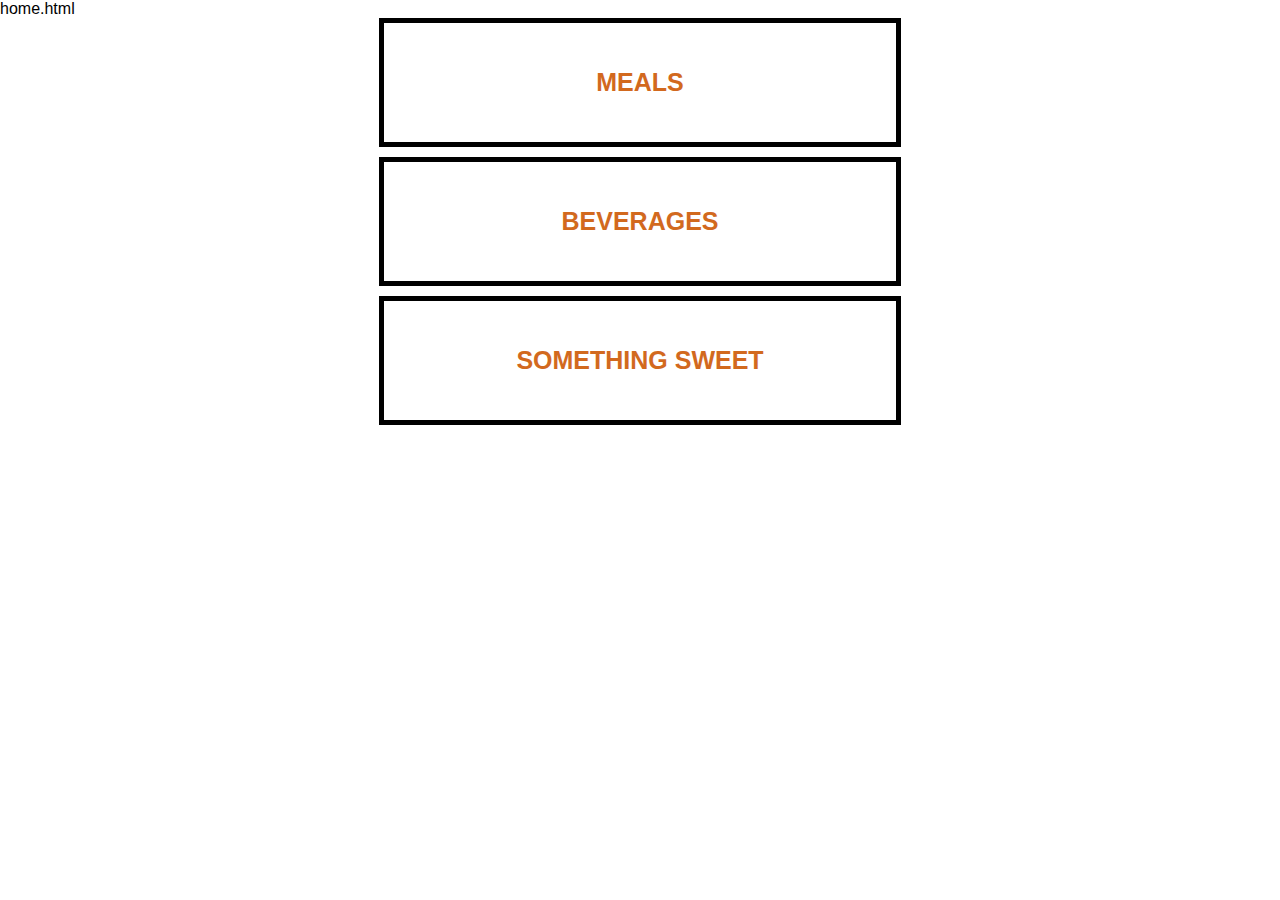
==== index.html @ 09a87086 "submisssion" ====
home.html
<!DOCTYPE html>
<html>
<head>
    <title>The Corner Grill</title>
    <link rel="stylesheet" href="style.css">
</head>
<body class="body-home">

<div id="home">

<div class="home-menu">

    <a href="meals.html" class="home-menu-item">
        <p>Meals</p>
    </a>

    <a href="Beverages.html" class="home-menu-item">
        <p>Beverages</p>
    </a>

    <a href="desserts.html" class="home-menu-item">
        <p>Something Sweet</p>
    </a>


</div>

</div>
</body>
</html>
---- style.css ----
html{
    height: 100%;
}
body{
    font-family: sans-serif;

    margin:0%;
    padding:0%;

    height: 100%;
}
.body-home{
 background-image: url('images/Burger\ Country\ \(1\).png');
 background-position: center;
 background-attachment: fixed;
 background-repeat: no-repeat;
 background-size: cover;
}

.body-meals{
    background-image: url('images/background\ home.png');
    background-position: center;
    background-attachment: fixed;
    background-repeat: no-repeat;
    background-size: cover;
   }

/*========HOME PAGE========*/

/*========HOME PAGE========*/

.header{
background-color: chocolate;
width: 100%;
height: 50px;
top: 0%;

position: fixed;
text-align: center;
overflow: hidden;

}

.header i{
    float: left;
    padding:17px, 0px, 0px 17px ;
    color: #ffffff;
}

.header img{
    width: 150px;
    padding-top: 14px;
    padding-right: 25px;
}

#home-logo-img{
    width: 50px;
    display: block;
    margin:auto;
    padding: 25px 10px 10px 10px;
}

#home-logo-text{
    width:auto;
    display: block;
    margin: auto;
    padding: 25px;
}


/*========HOME PAGE========*
/*========HOME PAGE MENU========*/

.home-menu-item{
    text-decoration:none;
    text-transform: uppercase;
    color: chocolate;
    font-size: 25px;
    font-weight:900;
    text-align: center;
    border: 5px solid black;
    display: block;
    margin: auto;
    margin-bottom: 10px;
    width: 40%;
    padding-top: 20px;
    padding-bottom: 20px;

}



/*========meals========*/
.button{
    display: inline-block;
    color: chocolate;
    width: 100%;
}
#meals{
    padding-top: 50px;
}
/*=======meals==========*/
.meals-list a{
    text-decoration: none;
}

.meals-list-item{
    border: 5px solid #1a1a1a;
    margin: 10px;
}

.meals-list-item h1{
    font-weight: bold;
    font-size: 20px;
    color: black;
    padding-left: 10px;
    padding-top: 20px;
}
.meals-list-item i{
    float: right;
    color: #1a1a1a;
    padding-right: 20px;
}
.meals-list-item p{
    font-size: 15px;
    font-weight: 700;
    font-style: italic;
    color:coral;
    margin-top: -7px;
    padding-left: 10px;
}

/*========drinks========*/
#drinks{
    padding-top: 50px;
}
/*=======drinks==========*/
.drinks-list a{
    text-decoration: none;
}

.drinks-list-item{
    border: 5px solid #1a1a1a;
    margin: 10px;
}

.drinks-list-item h1{
    font-weight: bold;
    font-size: 20px;
    color: #1a1a1a;
    padding-left: 10px;
}
.drinks-list-item i{
    float: right;
    color: #1a1a1a;
    padding-right: 20px;
}
.drinks-list-item p{
    font-size: 15px;
    font-style: italic;
    color:chocolate;
    margin-top: -7px;
    padding-left: 10px;
}

/*========recipe page========*/
#recipe{
    padding-top: 50px;
}
/*========recipe details========*/
.recipe-details img{
    width: 100%;
}
.recipe-details h1{
    font-size: 25px;
    font-weight: 900;
    text-align: center;
    color: chocolate;
    border:5px solid black;
    margin: 10px;
    padding: 5px;
}

.recipe-details h2{
    font-size: 20px;
    text-align: left;
    margin: 0;
    margin-left: 10px;
}

.recipe-details-info{
    margin-left: 25px;
    margin-right: 25px;
  
}

.recipe-details-info p{
    font-size: 13px;
    display: inline-block;
}


.recipe-details-ingredients label{
    line-height: 25px;
    margin-left: 10px;
}

.recipe-details-steps{
    padding-top: 20px;
}

.recipe-details-steps ol{
    padding-left: 28px;
}
/*========Order Page=======*/


/*=======Responsive Layout==========*/
@media only screen and (min-width: 600px){}
    #meals{
        width: 80%;
        margin: auto;
    }
    #recipe{
        width: 80%;
        margin: auto;
}
@media only screen and (min-width: 1000px){
#meals{
    width: 60%;
    margin: auto;
}
#recipe{
    width: 60%;
    margin: auto;
}

@media only screen and (min-width:1500px){
#meals{
    width: 40%;
    margin: auto;
}
#recipe{
    width: 40%;
    margin: auto;
}

@media only screen and (min-width: 720px){
.body-home{
    background-image: url('images/Burger\ Country\ \(1\).png');
}
.body-meals{
    background-image: url('images/background\ home.png');
}
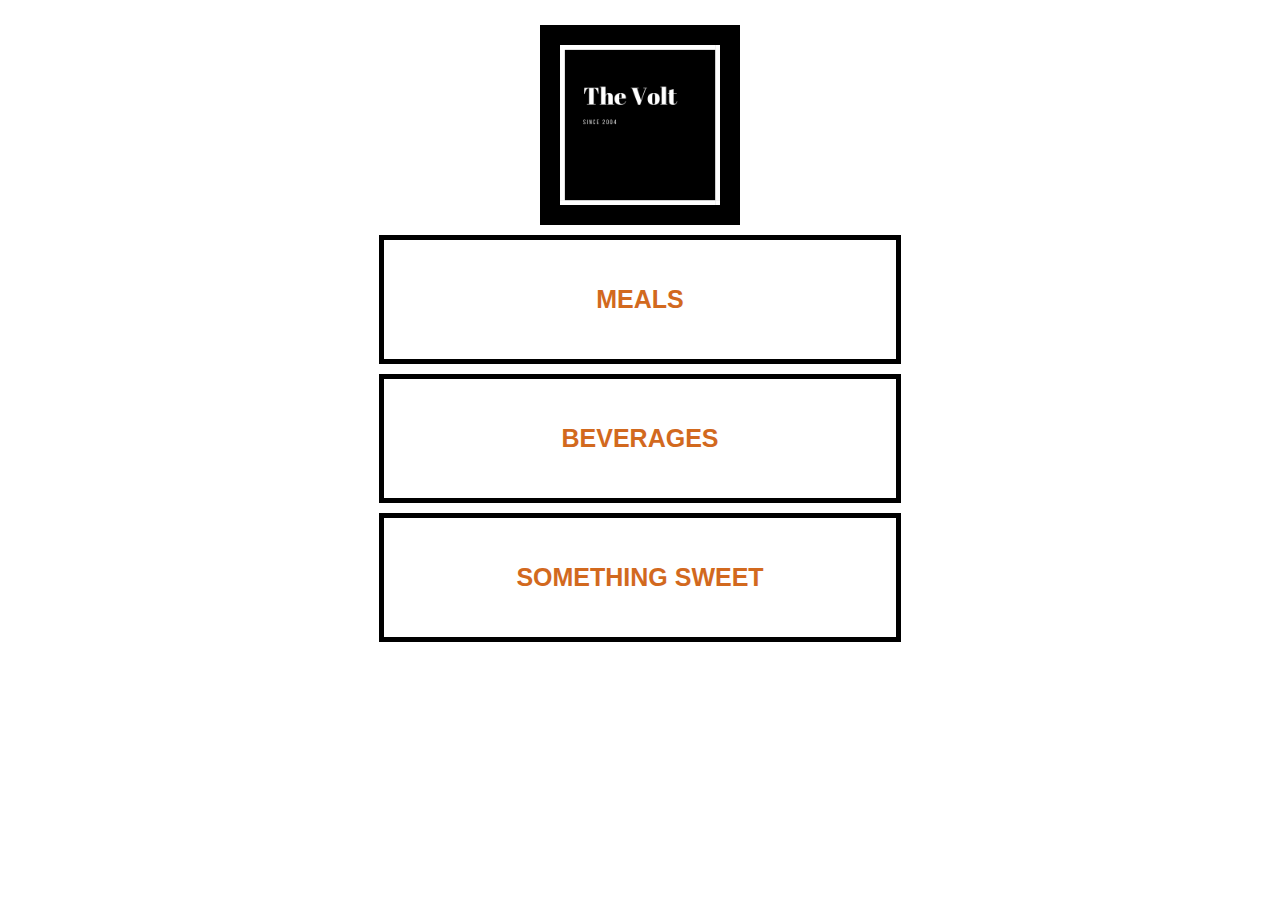
==== commit 7994d4a8: "submissin" ====
--- a/index.html
+++ b/index.html
@@ -1,14 +1,14 @@
-home.html
+
 <!DOCTYPE html>
 <html>
 <head>
-    <title>The Corner Grill</title>
+    <title>The Volt</title>
     <link rel="stylesheet" href="style.css">
 </head>
 <body class="body-home">
 
 <div id="home">
-
+    <img src="images/The Volt.png" id="home-logo-img">
 <div class="home-menu">
 
     <a href="meals.html" class="home-menu-item">
@@ -19,7 +19,7 @@
         <p>Beverages</p>
     </a>
 
-    <a href="desserts.html" class="home-menu-item">
+    <a href="sweets.html" class="home-menu-item">
         <p>Something Sweet</p>
     </a>
 
--- a/style.css
+++ b/style.css
@@ -48,13 +48,13 @@
 }
 
 .header img{
-    width: 150px;
+    width: 40%;
     padding-top: 14px;
     padding-right: 25px;
 }
 
 #home-logo-img{
-    width: 50px;
+    width: 200px;
     display: block;
     margin:auto;
     padding: 25px 10px 10px 10px;
